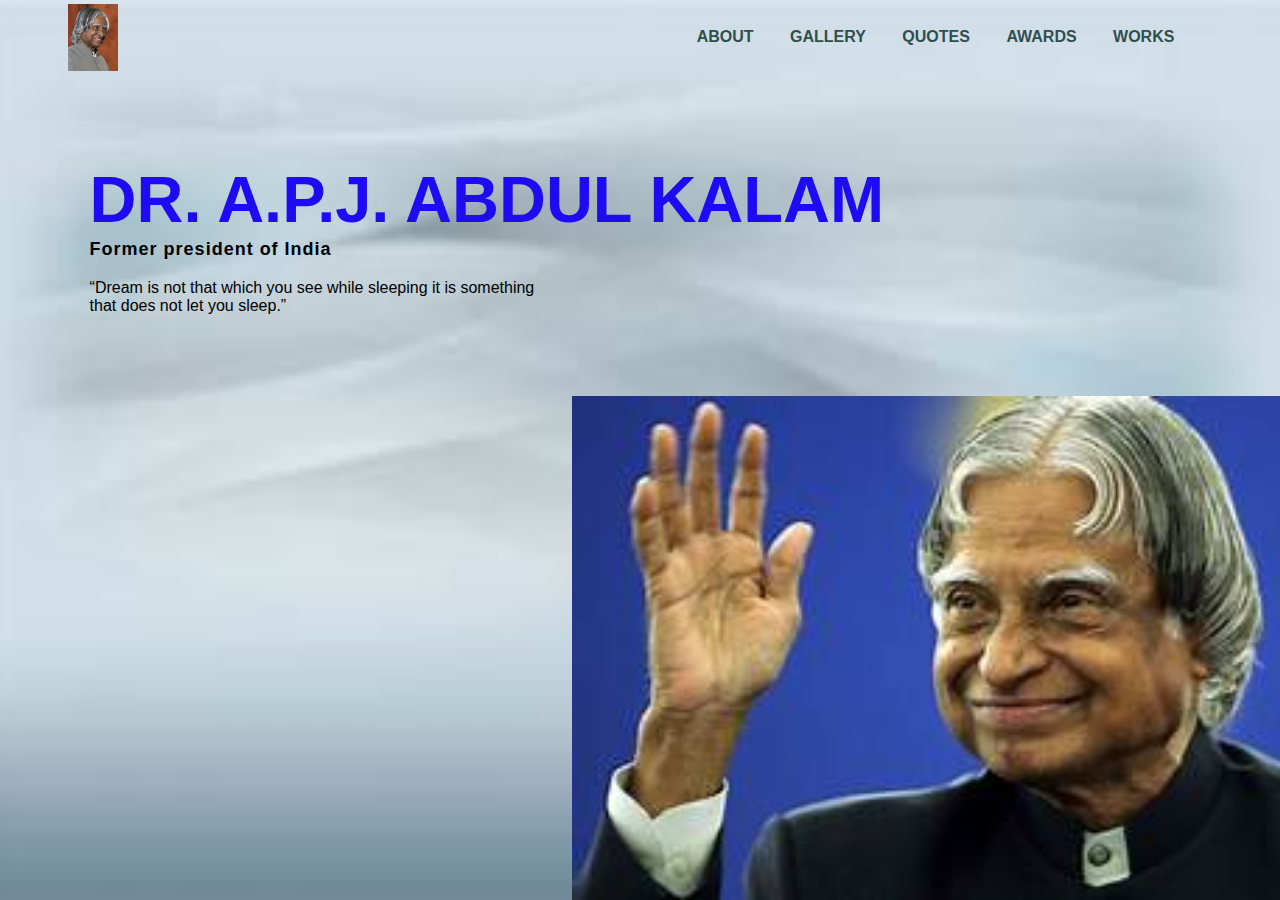
==== index.html @ ee7efb54 "first commit" ====
<!DOCTYPE html>
<html lang="en">
    <head>
        <title> A P J ABDULKALAM </title>
        <link rel="stylesheet" href="style.css">
    </head>
    <body>
        <div class="main">
             <div class="navbar">
                <img src="logo.jpg" class="logo">
                <ul>
                    <li><a href="about.html">ABOUT</a></li>
                    <li><a href="gallery.html">GALLERY</a></li>
                    <li><a href="quote.html">QUOTES</a></li>
                    <li><a href="awards.html">AWARDS</a></li>
                    <li><a href="#">WORKS</a></li>
                </ul>
             </div>
             <div>
                <div class="info">
                    <h1> DR. A.P.J. ABDUL KALAM</h1>
                    <h2>Former president of India</h2><br>
                 <p> “Dream is not that which you see while sleeping it is something<br> that does not let you sleep.”</[]>
                 </div>

             </div>
             <div class="image">
                <img src="pic.jpg" class="pic">
             </div>
        </div>
    </body>
</html>
---- style.css ----
*{
    margin: 0;
    padding: 0;

}
.main{
    width: 100%;
    background: url(background.jpg);
    background-position:center;
    background-size:cover;
    height:100vh;
    position:relative;
    font-family:sans-serif;
}
h3
{
    text-align: inherit;
}

.navbar{
    width:86%;
    display: flex;
    margin: auto;
    padding: 15px 0; 
    align-items: center;
    justify-content: space-between; 
}
.navbar .logo{
    width: 50px;
    cursor: pointer;
    margin-top:  -1%;
    margin-left: -2%;

}
ul{
        margin-top:-1%;

}
ul li{
    list-style:none;  
    display: inline-block;
    padding:10px 16px;
}
ul li a{
    font-size: 16px;
    font-weight:bold;
    text-decoration:none;
    color:darkslategrey;
    margin-top: -3%;
    transition: .4s ease; 
     
}
ul li a:hover{
        color:brown;
}
.info{
    margin-left: 7%;
    margin-top: 6%;
}
.info h1{
    font-size:65px;
    color :rgb(30, 11, 244);
}
.info h2{
    font-size: 18px;
    letter-spacing: 1px;
    line-height: 24px;
} 
.image{
    width: 30%;
    height: 40%;
    position:absolute;
    right: 100px;
    bottom:0;

}
.image img{
    position: absolute;
    height:140%;
    left:40%;
    transform: translate(-50%);
    bottom:0;
    transition: left 2s ease;
}
.image:hover .pic{
    left: 55%; 
}
.container{
    background-color: #c7a7c2;
    min-height: 100px;
    border: 10px solid #840074;
}

.content{
    margin: 0 auto; /*top and right is 0 and left and right is auto which means center. */
    max-width: 900px;
}
.top-section{
    display: flex;
    justify-content: space-between; 
    margin-top: 3rem;
    align-items: flex-end; 
}

.top-section h1{
    font-size: 3.5rem;
    text-align:calc() ;
    text-transform: uppercase;
    color: #1d1e4c;
    font-weight: bold;
}

.top-section h4{
    text-align: center;
    font-size: 1.5rem;
}
.about-section{
    margin-top: 3rem;
}

.about-section h2{
    font-size: 2.3rem;
    margin-bottom: 1rem;
}

.about-section p{
    font-size: 1.2rem;
    line-height: 1.6rem; 
    text-align: justify;
}
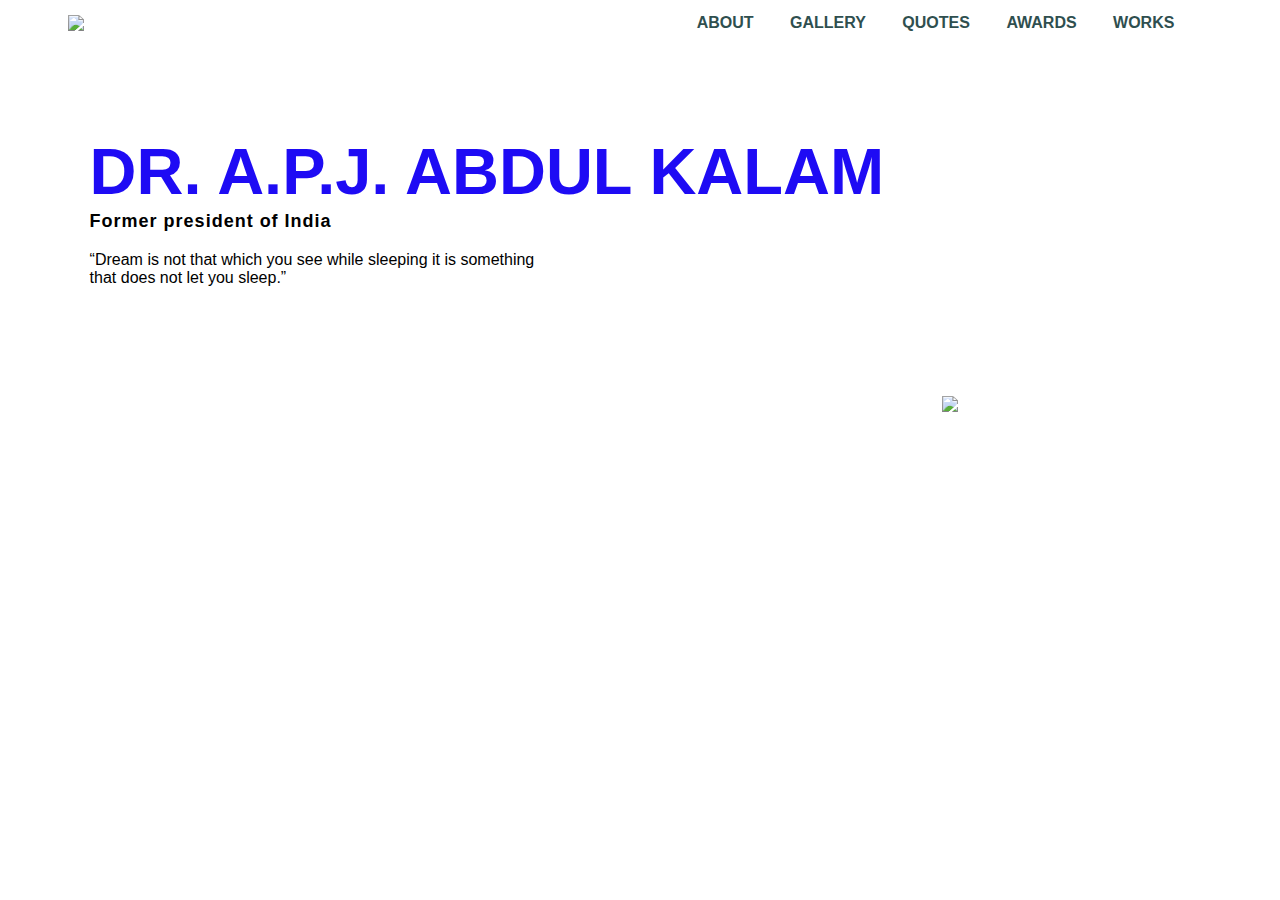
==== commit 178419d6: "Add files via upload" ====
--- a/index.html
+++ b/index.html
@@ -1,32 +1,32 @@
-<!DOCTYPE html>
-<html lang="en">
-    <head>
-        <title> A P J ABDULKALAM </title>
-        <link rel="stylesheet" href="style.css">
-    </head>
-    <body>
-        <div class="main">
-             <div class="navbar">
-                <img src="logo.jpg" class="logo">
-                <ul>
-                    <li><a href="about.html">ABOUT</a></li>
-                    <li><a href="gallery.html">GALLERY</a></li>
-                    <li><a href="quote.html">QUOTES</a></li>
-                    <li><a href="awards.html">AWARDS</a></li>
-                    <li><a href="#">WORKS</a></li>
-                </ul>
-             </div>
-             <div>
-                <div class="info">
-                    <h1> DR. A.P.J. ABDUL KALAM</h1>
-                    <h2>Former president of India</h2><br>
-                 <p> “Dream is not that which you see while sleeping it is something<br> that does not let you sleep.”</[]>
-                 </div>
-
-             </div>
-             <div class="image">
-                <img src="pic.jpg" class="pic">
-             </div>
-        </div>
-    </body>
+<!DOCTYPE html>
+<html lang="en">
+    <head>
+        <title> A P J ABDULKALAM </title>
+        <link rel="stylesheet" href="style.css">
+    </head>
+    <body>
+        <div class="main">
+             <div class="navbar">
+                <img src="images\logo.jpg" class="logo">
+                <ul>
+                    <li><a href="about.html">ABOUT</a></li>
+                    <li><a href="gallery.html">GALLERY</a></li>
+                    <li><a href="quote.html">QUOTES</a></li>
+                    <li><a href="awards.html">AWARDS</a></li>
+                    <li><a href="#">WORKS</a></li>
+                </ul>
+             </div>
+             <div>
+                <div class="info">
+                    <h1> DR. A.P.J. ABDUL KALAM</h1>
+                    <h2>Former president of India</h2><br>
+                 <p> “Dream is not that which you see while sleeping it is something<br> that does not let you sleep.”</[]>
+                 </div>
+
+             </div>
+             <div class="image">
+                <img src="images\pic.jpg" class="pic">
+             </div>
+        </div>
+    </body>
 </html>--- a/style.css
+++ b/style.css
@@ -1,137 +1,137 @@
-*{
-    margin: 0;
-    padding: 0;
-
-}
-.main{
-    width: 100%;
-    background: url(background.jpg);
-    background-position:center;
-    background-size:cover;
-    height:100vh;
-    position:relative;
-    font-family:sans-serif;
-}
-h3
-{
-    text-align: inherit;
-}
-
-.navbar{
-    width:86%;
-    display: flex;
-    margin: auto;
-    padding: 15px 0; 
-    align-items: center;
-    justify-content: space-between; 
-}
-.navbar .logo{
-    width: 50px;
-    cursor: pointer;
-    margin-top:  -1%;
-    margin-left: -2%;
-
-}
-ul{
-        margin-top:-1%;
-
-}
-ul li{
-    list-style:none;  
-    display: inline-block;
-    padding:10px 16px;
-}
-ul li a{
-    font-size: 16px;
-    font-weight:bold;
-    text-decoration:none;
-    color:darkslategrey;
-    margin-top: -3%;
-    transition: .4s ease; 
-     
-}
-ul li a:hover{
-        color:brown;
-}
-.info{
-    margin-left: 7%;
-    margin-top: 6%;
-}
-.info h1{
-    font-size:65px;
-    color :rgb(30, 11, 244);
-}
-.info h2{
-    font-size: 18px;
-    letter-spacing: 1px;
-    line-height: 24px;
-} 
-.image{
-    width: 30%;
-    height: 40%;
-    position:absolute;
-    right: 100px;
-    bottom:0;
-
-}
-.image img{
-    position: absolute;
-    height:140%;
-    left:40%;
-    transform: translate(-50%);
-    bottom:0;
-    transition: left 2s ease;
-}
-.image:hover .pic{
-    left: 55%; 
-}
-.container{
-    background-color: #c7a7c2;
-    min-height: 100px;
-    border: 10px solid #840074;
-}
-
-.content{
-    margin: 0 auto; /*top and right is 0 and left and right is auto which means center. */
-    max-width: 900px;
-}
-.top-section{
-    display: flex;
-    justify-content: space-between; 
-    margin-top: 3rem;
-    align-items: flex-end; 
-}
-
-.top-section h1{
-    font-size: 3.5rem;
-    text-align:calc() ;
-    text-transform: uppercase;
-    color: #1d1e4c;
-    font-weight: bold;
-}
-
-.top-section h4{
-    text-align: center;
-    font-size: 1.5rem;
-}
-.about-section{
-    margin-top: 3rem;
-}
-
-.about-section h2{
-    font-size: 2.3rem;
-    margin-bottom: 1rem;
-}
-
-.about-section p{
-    font-size: 1.2rem;
-    line-height: 1.6rem; 
-    text-align: justify;
-}
-
- 
-
-
-
-
-
+*{
+    margin: 0;
+    padding: 0;
+
+}
+.main{
+    width: 100%;
+    background: url(image/background.jpg);
+    background-position:center;
+    background-size:cover;
+    height:100vh;
+    position:relative;
+    font-family:sans-serif;
+}
+h3
+{
+    text-align: inherit;
+}
+
+.navbar{
+    width:86%;
+    display: flex;
+    margin: auto;
+    padding: 15px 0; 
+    align-items: center;
+    justify-content: space-between; 
+}
+.navbar .logo{
+    width: 50px;
+    cursor: pointer;
+    margin-top:  -1%;
+    margin-left: -2%;
+
+}
+ul{
+        margin-top:-1%;
+
+}
+ul li{
+    list-style:none;  
+    display: inline-block;
+    padding:10px 16px;
+}
+ul li a{
+    font-size: 16px;
+    font-weight:bold;
+    text-decoration:none;
+    color:darkslategrey;
+    margin-top: -3%;
+    transition: .4s ease; 
+     
+}
+ul li a:hover{
+        color:brown;
+}
+.info{
+    margin-left: 7%;
+    margin-top: 6%;
+}
+.info h1{
+    font-size:65px;
+    color :rgb(30, 11, 244);
+}
+.info h2{
+    font-size: 18px;
+    letter-spacing: 1px;
+    line-height: 24px;
+} 
+.image{
+    width: 30%;
+    height: 40%;
+    position:absolute;
+    right: 100px;
+    bottom:0;
+
+}
+.image img{
+    position: absolute;
+    height:140%;
+    left:40%;
+    transform: translate(-50%);
+    bottom:0;
+    transition: left 2s ease;
+}
+.image:hover .pic{
+    left: 55%; 
+}
+.container{
+    background-color: #c7a7c2;
+    min-height: 100px;
+    border: 10px solid #840074;
+}
+
+.content{
+    margin: 0 auto; /*top and right is 0 and left and right is auto which means center. */
+    max-width: 900px;
+}
+.top-section{
+    display: flex;
+    justify-content: space-between; 
+    margin-top: 3rem;
+    align-items: flex-end; 
+}
+
+.top-section h1{
+    font-size: 3.5rem;
+    text-align:calc() ;
+    text-transform: uppercase;
+    color: #1d1e4c;
+    font-weight: bold;
+}
+
+.top-section h4{
+    text-align: center;
+    font-size: 1.5rem;
+}
+.about-section{
+    margin-top: 3rem;
+}
+
+.about-section h2{
+    font-size: 2.3rem;
+    margin-bottom: 1rem;
+}
+
+.about-section p{
+    font-size: 1.2rem;
+    line-height: 1.6rem; 
+    text-align: justify;
+}
+
+ 
+
+
+
+
+
